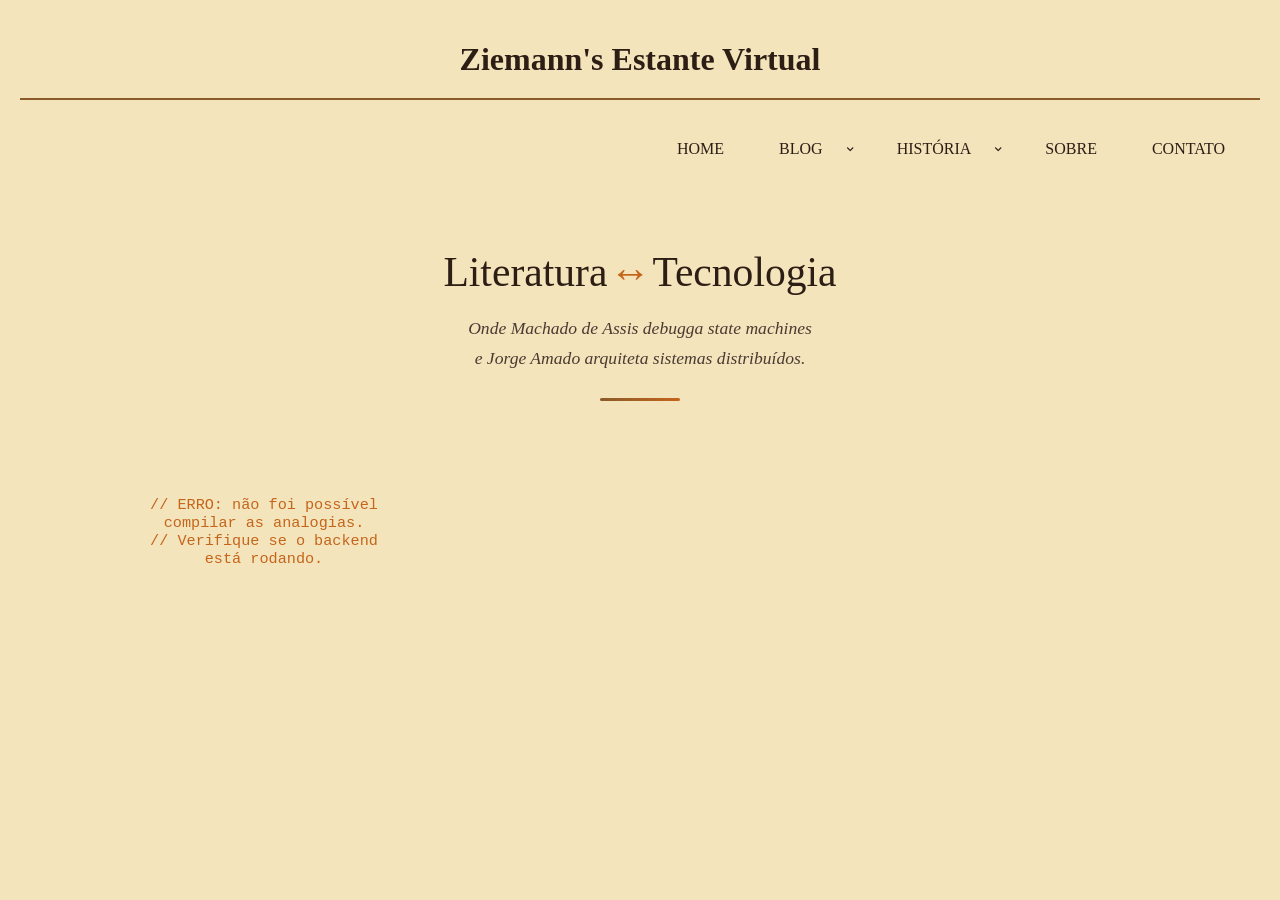
==== src/main/resources/static/analogias.html @ 6d40cee1 "add: module analogias" ====
<!DOCTYPE html>
<html lang="pt-br">
<head>
    <meta charset="UTF-8">
    <meta name="viewport" content="width=device-width, initial-scale=1.0">
    <title>Analogias | Literatura ↔ TI</title>
    <link rel="stylesheet" href="style.css">
    <link rel="stylesheet" href="analogias.css">
    <link href="https://unpkg.com/boxicons@2.1.4/css/boxicons.min.css" rel="stylesheet">
</head>
<body>

    <header>
        <h1>Ziemann's Estante Virtual</h1>

        <nav>
            <div class="navbar">
                <div class="nav-links">
                    <ul class="links">
                        <li>
                            <a href="index.html">HOME</a>
                        </li>
                        <li class="dropdown">
                            <a href="#">BLOG</a>
                            <i class="bx bx-chevron-down"></i>
                            <ul class="dropdown-menu">
                                <li><a href="artigos.html?modulo=EDUCACAO">EDUCAÇÃO</a></li>
                                <li><a href="artigos.html?modulo=ARTIGO">ARTIGO</a></li>
                                <li><a href="artigos.html?modulo=POEMA">POEMA</a></li>
                                <li><a href="analogias.html">ANALOGIAS</a></li>
                            </ul>
                        </li>
                        <li class="dropdown">
                            <a href="#">HISTÓRIA</a>
                            <i class="bx bx-chevron-down"></i>
                            <ul class="dropdown-menu">
                                <li><a href="mapa.html">MAPA</a></li>
                                <li><a href="cronologia.html">CRONOLOGIA</a></li>
                            </ul>
                        </li>
                        <li>
                            <a href="#">SOBRE</a>
                        </li>
                        <li>
                            <a href="#">CONTATO</a>
                        </li>
                    </ul>
                </div>
            </div>
        </nav>
    </header>

    <main class="analogias-main">

        <!-- Hero do módulo -->
        <section class="analogias-hero">
            <div class="hero-content">
                <span class="hero-tag"></span>
                <h2 class="hero-titulo">Literatura <span class="operador">↔</span> Tecnologia</h2>
                <p class="hero-subtitulo">
                    Onde Machado de Assis debugga state machines<br>
                    e Jorge Amado arquiteta sistemas distribuídos.
                </p>
                <div class="hero-linha"></div>
            </div>
        </section>

        <!-- Container dos cards -->
        <section id="container-analogias" class="grade-analogias">
            <p class="loading-msg">
                <span class="loading-cursor">█</span> Compilando analogias...
            </p>
        </section>

    </main>

    <!-- Modal de leitura -->
    <div id="modal-analogia" class="modal-analogia">
        <div class="modal-analogia-content">
            <button id="btn-close-analogia" class="btn-close-analogia">
                <i class="bx bx-x"></i>
            </button>
            
            <div class="modal-analogia-header">
                <span id="modal-tag" class="modal-tag-tech"></span>
                <h2 id="modal-titulo-art"></h2>
                <p class="modal-meta">
                    <span id="modal-livro-nome"></span> &mdash; <span id="modal-autor-nome"></span>
                </p>
            </div>

            <div class="modal-analogia-body">
                <p id="modal-texto-analogia"></p>
            </div>
        </div>
    </div>

    <script src="analogias.js"></script>
</body>
</html>
---- src/main/resources/static/style.css ----
body {
    font-family: 'Georgia', serif; /* Fonte clássica de livro */
    background-color: #f4e4bc; /* Cor de papel envelhecido */
    color: #2c1e14;
    margin: 0;
    padding: 20px;
}

header h1 {
    text-align: center;
    border-bottom: 2px solid #8b5a2b;
    padding-bottom: 20px;
    justify-content: space-between;
}

/* 
.navbar {
    fundo na barra toda
}

.nav-links {
    container intermediário
}
*/

/* A lista de links */
.links {
    display: flex;
    list-style: none;
    justify-content: flex-end;
    gap: 25px;
    margin: 0;
    padding: 10px 20px;
    /* SEM background aqui */
}

/* Cada item da lista */
.links li {
    display: flex;
    align-items: center; /* alinha o texto com a setinha do dropdown */
    gap: 5px;
}

/* Os links em si */
.links > li > a {
    text-decoration: none;
    color: #2c1e14; /* marrom escuro, combina com o tema */
    font-weight: 500;
    padding: 8px 15px; /* padding SEMPRE presente - evita o "pulo" no hover */
    border-radius: 4px; /* bordas levemente arredondadas */
    transition: all 0.25s ease; /* transição suave pra cor e background */
}

.links > li > a:hover {
    color: #fffdf5; /* texto clarinho no hover */
    background-color: #8b5a2b; /* fundo marrom (cor do tema) */
    /* SEM mudança de padding = elemento não muda de tamanho = página não treme */
}

/* Setinha do dropdown (ícone chevron) */
.links i {
    font-size: 0.9rem;
    color: #2c1e14;
    transition: transform 0.3s ease; /* transição suave pra quando a setinha rotacionar */
}

/* ============================================
   DROPDOWN - Sistema de submenu
   ============================================ */

/* Container do dropdown - o <li> que contém o submenu */
.links li.dropdown {
    position: relative; /* ESSENCIAL: cria contexto de posicionamento pro filho absolute */
    /* sem isso, o dropdown-menu iria se posicionar relativo à página toda, não ao <li> */
}

/* Rotaciona a setinha quando passa o mouse no item pai */
.links li.dropdown:hover > i {
    transform: rotate(180deg); /* gira 180 graus = setinha aponta pra cima */
    /* o ">" significa filho DIRETO, não afeta ícones dentro do submenu */
}

/* O menu dropdown em si (a lista de sub-links) */
.dropdown-menu {
    position: absolute; /* sai do fluxo normal, se posiciona relativo ao pai (li.dropdown) */
    top: calc(100% + 10px); /* posiciona abaixo do pai + 10px de espaço */
    left: 50%; /* começa no centro do pai */
    transform: translateX(-50%) translateY(-10px); /* centraliza horizontalmente + desloca pra cima (animação) */

    /* === Visual estilizado com tema de livro antigo === */
    background: linear-gradient(145deg, #fffdf5 0%, #f4e4bc 100%); /* gradiente sutil de papel */
    border: 2px solid #8b5a2b; /* borda marrom forte, cor do tema */
    border-radius: 8px; /* cantos mais arredondados */
    box-shadow:
        0 8px 25px rgba(44, 30, 20, 0.25), /* sombra principal (profundidade) */
        inset 0 1px 0 rgba(255, 255, 255, 0.5); /* brilho interno no topo (efeito papel) */

    list-style: none; /* remove as bolinhas da lista */
    padding: 8px 0; /* espaço interno vertical */
    margin: 0; /* remove margem padrão de <ul> */
    min-width: 160px; /* largura mínima */

    /* === Estado inicial: ESCONDIDO === */
    opacity: 0; /* transparente (invisível) */
    visibility: hidden; /* não interagível (não clicável) */
    /* usamos os dois pq: opacity sozinho ainda permite cliques, visibility sozinho não anima */

    transition: all 0.3s ease; /* anima TODAS as propriedades em 0.3 segundos */
}

/* Setinha/triângulo apontando pro item pai */
.dropdown-menu::before {
    content: ''; /* pseudo-elemento vazio */
    position: absolute; /* posiciona relativo ao dropdown-menu */
    top: -8px; /* 8px acima do dropdown */
    left: 50%; /* centralizado horizontalmente */
    transform: translateX(-50%); /* ajuste fino pra centralizar */

    /* === Triângulo feito com bordas CSS === */
    border-left: 8px solid transparent; /* lado esquerdo invisível */
    border-right: 8px solid transparent; /* lado direito invisível */
    border-bottom: 8px solid #8b5a2b; /* só o fundo visível = forma triângulo */
    /* triângulo aponta pra cima, conectando visualmente o dropdown ao item pai */
}

/* Mostra o dropdown quando passa o mouse no pai */
.links li.dropdown:hover .dropdown-menu {
    opacity: 1; /* totalmente visível */
    visibility: visible; /* agora é clicável */
    transform: translateX(-50%) translateY(0); /* mantém centralizado + volta pra posição original */
    /* a combinação dessas mudanças cria o efeito de "deslizar pra baixo e aparecer" */
}

/* Itens dentro do dropdown */
.dropdown-menu li {
    padding: 0; /* remove padding pra o <a> controlar o espaço clicável */
    margin: 0 8px; /* margem lateral pra não encostar na borda */
}

/* Links dentro do dropdown */
.dropdown-menu a {
    display: block; /* faz o link ocupar a linha toda (área clicável maior) */
    padding: 12px 16px; /* espaço interno generoso */
    color: #2c1e14; /* cor do texto marrom escuro */
    text-decoration: none; /* remove sublinhado */
    font-size: 0.95rem; /* tamanho levemente menor que a navbar */
    font-weight: 500; /* peso médio */
    border-radius: 6px; /* bordas arredondadas nos itens */
    transition: all 0.2s ease; /* transição suave */
}

/* Hover nos links do dropdown */
.dropdown-menu a:hover {
    background-color: #8b5a2b; /* fundo marrom (cor principal do tema) */
    color: #fffdf5; /* texto clarinho */
    padding-left: 20px; /* desloca texto pra direita = efeito de "entrar" */
}

.grade-livros {
    display: grid;
    grid-template-columns: repeat(auto-fill, minmax(300px, 1fr)); /* Responsivo automático */
    gap: 30px;
    padding: 20px;
}

/* ============================================
   HOVER NOS CARDS DE LIVROS
   ============================================ */

.livro-card {
    background: #fffdf5;
    border: 1px solid #dcdcdc;
    padding: 20px;
    box-shadow: 5px 5px 15px rgba(0,0,0,0.1);
    border-radius: 5px;

    /* === Propriedades adicionadas pro efeito hover === */
    transition: transform 0.3s ease, box-shadow 0.3s ease;
    /* transition define QUAIS propriedades vão animar e por quanto tempo */
    /* aqui: transform e box-shadow vão animar em 0.3s com curva "ease" */
    /* se não tiver transition, a mudança seria instantânea (sem animação) */

    cursor: pointer; /* mãozinha ao passar o mouse, indica que é clicável */
}

/* Efeito quando passa o mouse no card */
.livro-card:hover {
    transform: translateY(-5px);
    /* translateY move o elemento no eixo Y (vertical) */
    /* valor negativo = move pra CIMA */
    /* -5px = sobe 5 pixels, criando efeito de "flutuar/levantar" */

    box-shadow: 8px 8px 20px rgba(0,0,0,0.2);
    /* sombra maior e mais forte que o estado normal */
    /* estado normal: 5px 5px 15px com 0.1 de opacidade */
    /* hover: 8px 8px 20px com 0.2 de opacidade */
    /* sombra maior + card "subindo" = sensação de elevação/profundidade */
}

.livro-card img {
    max-width: 100px;
    float: left;
    margin-right: 15px;
    box-shadow: 2px 2px 5px rgba(0,0,0,0.3);
}

.opiniao {
    font-style: italic;
    line-height: 1.6;
    font-size: 0.95rem;
}

.modal-textos {
    flex: 1;
    text-align: left;
}

.modal-textos p {
    font-size: 1.1rem;
    line-height: 1.6;
    color: #4a3b32;
    font-style: italic;
}

/* overlay */
.modal {
    display: none; /* começa invisível */
    position: fixed; /* fixed = fica fixo na TELA, não no documento. logo, não scrolla junto com a página */
    top: 0; /* gruda no topo da tela */
    left: 0; /* gruda na esquerda da tela */
    width: 100%; /* largura = tela inteira */
    height: 100%; /* altura = tela inteira */
    /* top:0 + left:0 + 100% width/height = cobre toda a viewport */
    background-color: rgba(0, 0, 0, 0.7); /* preto com 70% de opacidade = efeito escurecido atrás do modal */
    justify-content: center; /* centraliza o filho (.modal-content) horizontalmente */
    align-items: center; /* centraliza o filho verticalmente */
    /* justify e align só funcionam pq o JS muda pra display:flex */
    z-index: 1000; /* fica na frente de TUDO. quanto maior o número, mais "em cima" fica */
}

.modal-content {
    background-color: #fffdf5; /* fundo clarinho, cor de papel  */
    padding: 30px; /* espaço interno entre a borda e o conteúdo */
    border-radius: 8px; /* bordas arredondadas */
    max-width: 600px; /* não deixa ficar largo demais em telas grandes */
    position: relative; /* necessário pro btn-close se posicionar DENTRO desse elemento */
    /* sem position:relative aqui, o absolute do botão ia se basear na tela toda */
    width: 90%; /* garante que não estoure na largura no mobile */
    max-height: 90vh; /* ocupa no MÁX 90% da altura da tela de quem está vendo */ 
    overflow-y: auto; /* se o conteudo passar da altura, cria barra de scroll vertical */
}

.modal-body {
    display: flex; /* coloca imagem e texto lado a lado */
    gap: 30px; /* espaço de 30px entre a imagem e o texto */
}

.btn-close {
    position: absolute; /* sai do fluxo normal e se posiciona relativo ao pai (modal-content) */
    top: 10px; /* 10px abaixo do topo do modal-content */
    right: 15px; /* 15px da borda direita do modal-content */
    /* top + right = canto superior direito */
    background: none; /* remove fundo padrão de botão */
    border: none; /* remove borda padrão de botão */
    font-size: 2rem; /* tamanho grande pro X ficar clicável */
    cursor: pointer; /* mãozinha quando passa o mouse */
    color: #8b5a2b; /* marrom, combina com o tema */
}

.btn-close::before {
    content: "×"; /* insere o caractere X sem precisar botar no HTML */
    /* ::before cria um pseudo-elemento filho, útil pra ícones simples */
}

.modal-capa img {
    max-width: 200px;
    border-radius: 4px;
    align-items: center;
    display: flex;
}

/* Estilo da página de artigos */
.header-blog {
    text-align: center;
    margin-bottom: 40px;
    color: #4a3b32;
}

.lista-artigos {
    max-width: 800px;
    margin: 0 auto; /* Centraliza a coluna de artigos */
    display: flex;
    flex-direction: column;
    gap: 20px;
}

.artigo-card {
    background: #fffdf5;
    border-left: 5px solid #8b5a2b; /* Detalhe lateral elegante */
    padding: 25px;
    box-shadow: 2px 2px 10px rgba(0,0,0,0.05);
    transition: transform 0.2s;
}

.artigo-card:hover {
    transform: translateX(5px); /* Efeito de mover pro lado ao passar o mouse */
}

.artigo-card h3 {
    margin-top: 0;
    color: #2c1e14;
}

.artigo-card small {
    color: #888;
    display: block;
    margin-bottom: 10px;
}

.ler-mais {
    background-color: #8b5a2b;
    color: white;
    border: none;
    padding: 8px 16px;
    cursor: pointer;
    font-family: 'Georgia', serif;
    margin-top: 10px;
}

/* Ajuste do Texto dentro do Modal de Leitura */
.artigo-leitura {
    text-align: justify;
    line-height: 1.8;
    padding: 10px;
    width: 100%;
}

.artigo-leitura h1 { font-size: 1.8rem; text-align: center; }
.artigo-leitura h2 { color: #8b5a2b; margin-top: 30px; }
.artigo-leitura strong { color: #6b2a0b; }
---- src/main/resources/static/analogias.css ----
/* ============================================
   ANALOGIAS - CSS do módulo Literatura ↔ TI
   
   Este arquivo é COMPLEMENTAR ao style.css.
   Herda: fontes, cores base, navbar, body.
   Adiciona: identidade visual do módulo.
   ============================================ */

/* ---- Variáveis do módulo ---- */
:root {
    --ana-papel: #fffdf5;
    --ana-papel-escuro: #f4e4bc;
    --ana-marrom: #8b5a2b;
    --ana-marrom-escuro: #2c1e14;
    --ana-marrom-medio: #4a3b32;
    --ana-accent: #c4651a;        /* laranja queimado — o "compilado" */
    --ana-terminal: #0d1117;      /* fundo escuro tipo terminal */
    --ana-terminal-text: #c9d1d9; /* texto de terminal */
    --ana-verde-code: #7ee787;    /* verde de sintaxe */
}

/* ---- Hero do módulo ---- */
.analogias-hero {
    text-align: center;
    padding: 60px 20px 40px;
    position: relative;
}

.hero-tag {
    font-family: 'Courier New', Courier, monospace;
    font-size: 0.85rem;
    color: var(--ana-accent);
    letter-spacing: 2px;
    display: block;
    margin-bottom: 12px;
    opacity: 0;
    animation: fadeSlideUp 0.6s ease forwards;
}

.hero-titulo {
    font-family: 'Georgia', serif;
    font-size: 2.6rem;
    color: var(--ana-marrom-escuro);
    margin: 0 0 16px;
    font-weight: normal;
    opacity: 0;
    animation: fadeSlideUp 0.6s ease 0.15s forwards;
}

.hero-titulo .operador {
    font-family: 'Courier New', Courier, monospace;
    color: var(--ana-accent);
    font-weight: bold;
}

.hero-subtitulo {
    font-family: 'Georgia', serif;
    font-size: 1.1rem;
    color: var(--ana-marrom-medio);
    font-style: italic;
    line-height: 1.7;
    max-width: 520px;
    margin: 0 auto 24px;
    opacity: 0;
    animation: fadeSlideUp 0.6s ease 0.3s forwards;
}

.hero-linha {
    width: 80px;
    height: 3px;
    background: linear-gradient(90deg, var(--ana-marrom), var(--ana-accent));
    margin: 0 auto;
    border-radius: 2px;
    opacity: 0;
    animation: fadeSlideUp 0.6s ease 0.45s forwards;
}

/* ---- Loading state ---- */
.loading-msg {
    text-align: center;
    font-family: 'Courier New', Courier, monospace;
    color: var(--ana-marrom-medio);
    font-size: 0.95rem;
    padding: 40px;
}

.loading-cursor {
    animation: blink 1s step-end infinite;
}

@keyframes blink {
    50% { opacity: 0; }
}

/* ---- Grade de cards ---- */
.grade-analogias {
    max-width: 1100px;
    margin: 0 auto;
    padding: 0 20px 60px;
    display: grid;
    grid-template-columns: repeat(auto-fill, minmax(320px, 1fr));
    gap: 28px;
}

/* ---- Card da analogia ---- */
.analogia-card {
    background: var(--ana-papel);
    border: 1px solid #e0d5c3;
    border-radius: 6px;
    overflow: hidden;
    cursor: pointer;
    transition: transform 0.3s ease, box-shadow 0.3s ease;
    box-shadow: 3px 3px 12px rgba(44, 30, 20, 0.08);
    
    /* animação de entrada */
    opacity: 0;
    transform: translateY(20px);
    animation: cardEntrada 0.5s ease forwards;
}

.analogia-card:hover {
    transform: translateY(-6px);
    box-shadow: 6px 10px 28px rgba(44, 30, 20, 0.18);
}

/* Header do card — faixa escura estilo terminal */
.card-header-tech {
    background: var(--ana-terminal);
    padding: 16px 20px;
    position: relative;
}

/* Bolinhas de terminal (vermelho, amarelo, verde) */
.card-header-tech::before {
    content: '● ● ●';
    font-size: 0.55rem;
    letter-spacing: 4px;
    color: #f85149;
    position: absolute;
    top: 8px;
    left: 14px;
}

.card-conceito-tech {
    font-family: 'Courier New', Courier, monospace;
    font-size: 0.75rem;
    color: var(--ana-verde-code);
    letter-spacing: 1px;
    display: block;
    margin-top: 8px;
    text-transform: uppercase;
}

.card-titulo {
    font-family: 'Georgia', serif;
    font-size: 1.1rem;
    color: var(--ana-terminal-text);
    margin: 8px 0 0;
    line-height: 1.4;
    font-weight: normal;
}

/* Body do card — zona literária */
.card-body-lit {
    padding: 20px;
}

.card-livro {
    font-family: 'Georgia', serif;
    font-size: 1rem;
    color: var(--ana-marrom-escuro);
    font-style: italic;
    margin: 0 0 4px;
}

.card-autor {
    font-family: 'Georgia', serif;
    font-size: 0.85rem;
    color: var(--ana-marrom);
    margin: 0 0 14px;
}

.card-preview {
    font-family: 'Georgia', serif;
    font-size: 0.9rem;
    color: var(--ana-marrom-medio);
    line-height: 1.6;
    margin: 0 0 16px;
    /* limita a 3 linhas */
    display: -webkit-box;
    -webkit-line-clamp: 3;
    -webkit-box-orient: vertical;
    overflow: hidden;
}

.card-ler-mais {
    font-family: 'Courier New', Courier, monospace;
    font-size: 0.8rem;
    color: var(--ana-accent);
    text-decoration: none;
    letter-spacing: 1px;
    transition: color 0.2s ease;
}

.analogia-card:hover .card-ler-mais {
    color: var(--ana-marrom-escuro);
}

/* ---- Animação de entrada escalonada dos cards ---- */
@keyframes cardEntrada {
    to {
        opacity: 1;
        transform: translateY(0);
    }
}

/* Delay escalonado — aplicado via JS com --delay */

/* ---- Modal de leitura ---- */
.modal-analogia {
    display: none;
    position: fixed;
    top: 0;
    left: 0;
    width: 100%;
    height: 100%;
    background-color: rgba(13, 17, 23, 0.85); /* fundo escuro tipo terminal */
    justify-content: center;
    align-items: center;
    z-index: 1000;
    padding: 20px;
}

.modal-analogia-content {
    background: var(--ana-papel);
    max-width: 720px;
    width: 100%;
    max-height: 90vh;
    overflow-y: auto;
    border-radius: 8px;
    position: relative;
    box-shadow: 0 20px 60px rgba(0, 0, 0, 0.5);

    /* animação de abertura */
    opacity: 0;
    transform: translateY(30px) scale(0.97);
    transition: opacity 0.35s ease, transform 0.35s ease;
}

.modal-analogia.aberto .modal-analogia-content {
    opacity: 1;
    transform: translateY(0) scale(1);
}

.btn-close-analogia {
    position: absolute;
    top: 14px;
    right: 16px;
    background: none;
    border: none;
    font-size: 1.8rem;
    cursor: pointer;
    color: var(--ana-terminal-text);
    z-index: 10;
    transition: color 0.2s;
    line-height: 1;
}

.btn-close-analogia:hover {
    color: var(--ana-accent);
}

/* Header do modal — faixa escura */
.modal-analogia-header {
    background: var(--ana-terminal);
    padding: 30px 35px 24px;
    border-radius: 8px 8px 0 0;
}

.modal-tag-tech {
    font-family: 'Courier New', Courier, monospace;
    font-size: 0.75rem;
    color: var(--ana-verde-code);
    letter-spacing: 1.5px;
    text-transform: uppercase;
    display: inline-block;
    background: rgba(126, 231, 135, 0.1);
    padding: 4px 10px;
    border-radius: 3px;
    border: 1px solid rgba(126, 231, 135, 0.2);
}

.modal-analogia-header h2 {
    font-family: 'Georgia', serif;
    font-size: 1.6rem;
    color: var(--ana-terminal-text);
    margin: 14px 0 10px;
    font-weight: normal;
    line-height: 1.4;
    padding-right: 30px; /* espaço pro botão fechar */
}

.modal-meta {
    font-family: 'Georgia', serif;
    font-size: 0.95rem;
    color: #8b949e;
    font-style: italic;
    margin: 0;
}

/* Body do modal — zona literária/texto */
.modal-analogia-body {
    padding: 30px 35px 40px;
}

.modal-analogia-body p {
    font-family: 'Georgia', serif;
    font-size: 1.05rem;
    line-height: 1.85;
    color: var(--ana-marrom-medio);
    text-align: justify;
    white-space: pre-line; /* preserva as quebras de linha do texto */
}

/* ---- Responsividade ---- */
@media (max-width: 768px) {
    .hero-titulo {
        font-size: 1.8rem;
    }
    
    .hero-subtitulo {
        font-size: 0.95rem;
    }

    .grade-analogias {
        grid-template-columns: 1fr;
        padding: 0 16px 40px;
    }

    .modal-analogia-header {
        padding: 24px 20px 18px;
    }

    .modal-analogia-header h2 {
        font-size: 1.3rem;
    }

    .modal-analogia-body {
        padding: 20px 20px 30px;
    }

    .modal-analogia-body p {
        font-size: 0.95rem;
    }
}

/* ---- Animação geral ---- */
@keyframes fadeSlideUp {
    from {
        opacity: 0;
        transform: translateY(15px);
    }
    to {
        opacity: 1;
        transform: translateY(0);
    }
}

/* ---- Scrollbar custom dentro do modal ---- */
.modal-analogia-content::-webkit-scrollbar {
    width: 6px;
}

.modal-analogia-content::-webkit-scrollbar-track {
    background: var(--ana-papel-escuro);
}

.modal-analogia-content::-webkit-scrollbar-thumb {
    background: var(--ana-marrom);
    border-radius: 3px;
}
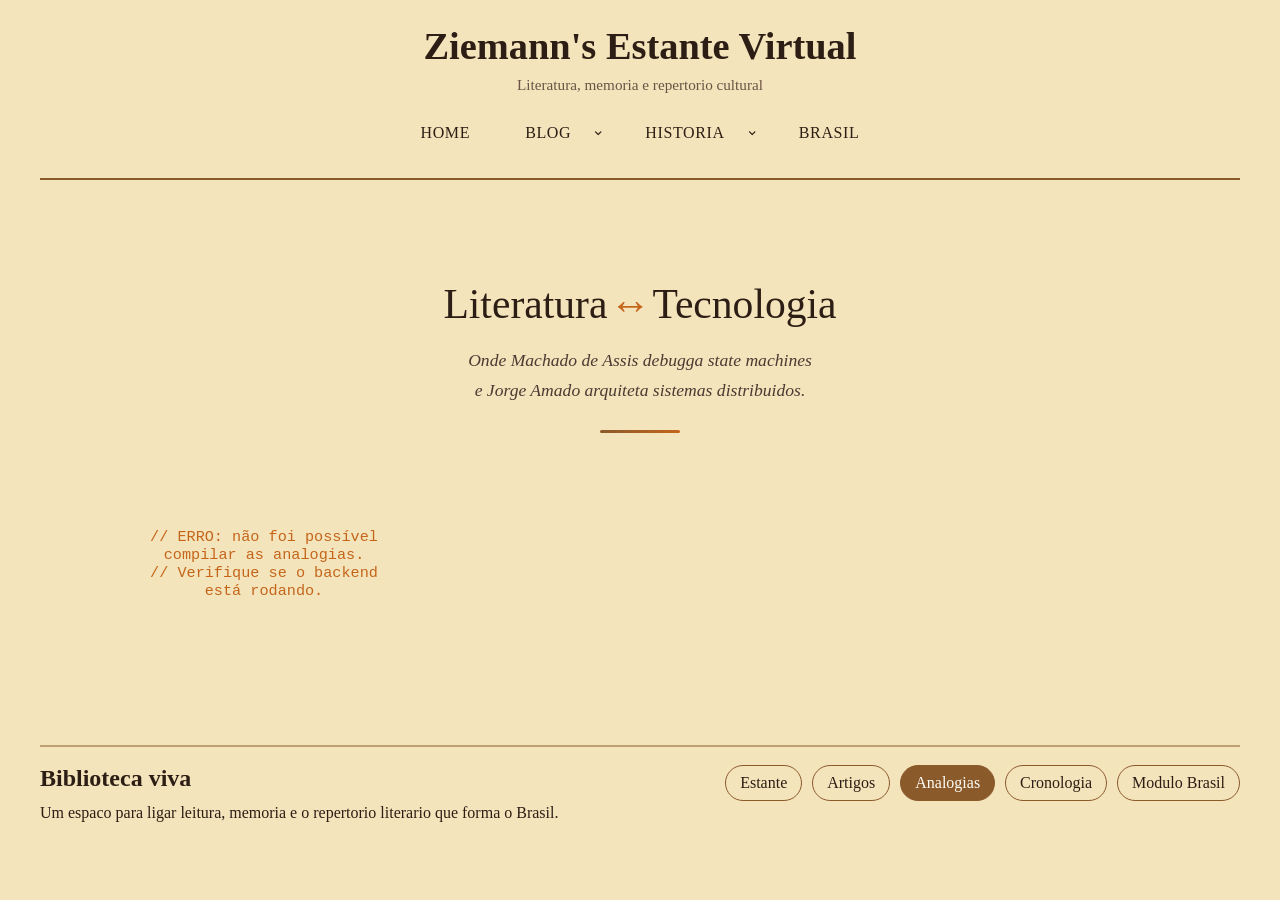
==== commit 3a22ecb1: "brasileiradas" ====
--- a/src/main/resources/static/analogias.html
+++ b/src/main/resources/static/analogias.html
@@ -3,89 +3,45 @@
 <head>
     <meta charset="UTF-8">
     <meta name="viewport" content="width=device-width, initial-scale=1.0">
-    <title>Analogias | Literatura ↔ TI</title>
+    <title>Analogias | Literatura e TI</title>
     <link rel="stylesheet" href="style.css">
     <link rel="stylesheet" href="analogias.css">
     <link href="https://unpkg.com/boxicons@2.1.4/css/boxicons.min.css" rel="stylesheet">
 </head>
 <body>
-
-    <header>
-        <h1>Ziemann's Estante Virtual</h1>
-
-        <nav>
-            <div class="navbar">
-                <div class="nav-links">
-                    <ul class="links">
-                        <li>
-                            <a href="index.html">HOME</a>
-                        </li>
-                        <li class="dropdown">
-                            <a href="#">BLOG</a>
-                            <i class="bx bx-chevron-down"></i>
-                            <ul class="dropdown-menu">
-                                <li><a href="artigos.html?modulo=EDUCACAO">EDUCAÇÃO</a></li>
-                                <li><a href="artigos.html?modulo=ARTIGO">ARTIGO</a></li>
-                                <li><a href="artigos.html?modulo=POEMA">POEMA</a></li>
-                                <li><a href="analogias.html">ANALOGIAS</a></li>
-                            </ul>
-                        </li>
-                        <li class="dropdown">
-                            <a href="#">HISTÓRIA</a>
-                            <i class="bx bx-chevron-down"></i>
-                            <ul class="dropdown-menu">
-                                <li><a href="mapa.html">MAPA</a></li>
-                                <li><a href="cronologia.html">CRONOLOGIA</a></li>
-                            </ul>
-                        </li>
-                        <li>
-                            <a href="#">SOBRE</a>
-                        </li>
-                        <li>
-                            <a href="#">CONTATO</a>
-                        </li>
-                    </ul>
-                </div>
-            </div>
-        </nav>
-    </header>
+    <div id="site-header-placeholder"></div>
 
     <main class="analogias-main">
-
-        <!-- Hero do módulo -->
         <section class="analogias-hero">
             <div class="hero-content">
                 <span class="hero-tag"></span>
                 <h2 class="hero-titulo">Literatura <span class="operador">↔</span> Tecnologia</h2>
                 <p class="hero-subtitulo">
                     Onde Machado de Assis debugga state machines<br>
-                    e Jorge Amado arquiteta sistemas distribuídos.
+                    e Jorge Amado arquiteta sistemas distribuidos.
                 </p>
                 <div class="hero-linha"></div>
             </div>
         </section>
 
-        <!-- Container dos cards -->
         <section id="container-analogias" class="grade-analogias">
             <p class="loading-msg">
                 <span class="loading-cursor">█</span> Compilando analogias...
             </p>
         </section>
-
     </main>
 
-    <!-- Modal de leitura -->
     <div id="modal-analogia" class="modal-analogia">
         <div class="modal-analogia-content">
             <button id="btn-close-analogia" class="btn-close-analogia">
                 <i class="bx bx-x"></i>
             </button>
-            
+
             <div class="modal-analogia-header">
                 <span id="modal-tag" class="modal-tag-tech"></span>
                 <h2 id="modal-titulo-art"></h2>
                 <p class="modal-meta">
-                    <span id="modal-livro-nome"></span> &mdash; <span id="modal-autor-nome"></span>
+                    <span id="modal-livro-nome"></span> - <span id="modal-autor-nome"></span>
                 </p>
             </div>
 
@@ -95,6 +51,9 @@
         </div>
     </div>
 
+    <div id="site-footer-placeholder"></div>
+
+    <script src="site.js"></script>
     <script src="analogias.js"></script>
 </body>
-</html>+</html>
--- a/src/main/resources/static/style.css
+++ b/src/main/resources/static/style.css
@@ -1,207 +1,179 @@
 body {
-    font-family: 'Georgia', serif; /* Fonte clássica de livro */
-    background-color: #f4e4bc; /* Cor de papel envelhecido */
-    color: #2c1e14;
-    margin: 0;
+    font-family: 'Georgia', serif;
+    background-color: #f4e4bc;
+    color: #2c1e14;
+    margin: 0;
+    min-height: 100vh;
+}
+
+main {
     padding: 20px;
 }
 
-header h1 {
+.site-header {
+    padding: 24px 20px 8px;
+}
+
+.site-header__inner {
+    max-width: 1200px;
+    margin: 0 auto;
+    border-bottom: 2px solid #8b5a2b;
+    padding-bottom: 18px;
+}
+
+.site-brand {
     text-align: center;
-    border-bottom: 2px solid #8b5a2b;
-    padding-bottom: 20px;
-    justify-content: space-between;
-}
-
-/* 
-.navbar {
-    fundo na barra toda
-}
-
-.nav-links {
-    container intermediário
-}
-*/
-
-/* A lista de links */
-.links {
+    margin-bottom: 12px;
+}
+
+.site-brand__title {
+    color: #2c1e14;
+    text-decoration: none;
+    font-size: clamp(1.8rem, 3vw, 2.4rem);
+    font-weight: 700;
+}
+
+.site-brand__subtitle {
+    margin: 8px 0 0;
+    color: #6b5344;
+    font-size: 0.95rem;
+}
+
+.site-nav__links {
     display: flex;
     list-style: none;
-    justify-content: flex-end;
+    justify-content: center;
+    flex-wrap: wrap;
     gap: 25px;
     margin: 0;
     padding: 10px 20px;
-    /* SEM background aqui */
-}
-
-/* Cada item da lista */
-.links li {
-    display: flex;
-    align-items: center; /* alinha o texto com a setinha do dropdown */
+}
+
+.site-nav__links li {
+    display: flex;
+    align-items: center;
     gap: 5px;
 }
 
-/* Os links em si */
-.links > li > a {
+.site-nav__links > li > a {
     text-decoration: none;
-    color: #2c1e14; /* marrom escuro, combina com o tema */
+    color: #2c1e14;
     font-weight: 500;
-    padding: 8px 15px; /* padding SEMPRE presente - evita o "pulo" no hover */
-    border-radius: 4px; /* bordas levemente arredondadas */
-    transition: all 0.25s ease; /* transição suave pra cor e background */
-}
-
-.links > li > a:hover {
-    color: #fffdf5; /* texto clarinho no hover */
-    background-color: #8b5a2b; /* fundo marrom (cor do tema) */
-    /* SEM mudança de padding = elemento não muda de tamanho = página não treme */
-}
-
-/* Setinha do dropdown (ícone chevron) */
-.links i {
+    text-transform: uppercase;
+    letter-spacing: 0.04em;
+    padding: 8px 15px;
+    border-radius: 4px;
+    transition: all 0.25s ease;
+}
+
+.site-nav__links > li > a:hover,
+.site-nav__links a.is-active,
+.site-footer__links a.is-active {
+    color: #fffdf5;
+    background-color: #8b5a2b;
+}
+
+.site-nav__links i {
     font-size: 0.9rem;
     color: #2c1e14;
-    transition: transform 0.3s ease; /* transição suave pra quando a setinha rotacionar */
-}
-
-/* ============================================
-   DROPDOWN - Sistema de submenu
-   ============================================ */
-
-/* Container do dropdown - o <li> que contém o submenu */
-.links li.dropdown {
-    position: relative; /* ESSENCIAL: cria contexto de posicionamento pro filho absolute */
-    /* sem isso, o dropdown-menu iria se posicionar relativo à página toda, não ao <li> */
-}
-
-/* Rotaciona a setinha quando passa o mouse no item pai */
-.links li.dropdown:hover > i {
-    transform: rotate(180deg); /* gira 180 graus = setinha aponta pra cima */
-    /* o ">" significa filho DIRETO, não afeta ícones dentro do submenu */
-}
-
-/* O menu dropdown em si (a lista de sub-links) */
-.dropdown-menu {
-    position: absolute; /* sai do fluxo normal, se posiciona relativo ao pai (li.dropdown) */
-    top: calc(100% + 10px); /* posiciona abaixo do pai + 10px de espaço */
-    left: 50%; /* começa no centro do pai */
-    transform: translateX(-50%) translateY(-10px); /* centraliza horizontalmente + desloca pra cima (animação) */
-
-    /* === Visual estilizado com tema de livro antigo === */
-    background: linear-gradient(145deg, #fffdf5 0%, #f4e4bc 100%); /* gradiente sutil de papel */
-    border: 2px solid #8b5a2b; /* borda marrom forte, cor do tema */
-    border-radius: 8px; /* cantos mais arredondados */
+    transition: transform 0.3s ease;
+}
+
+.site-nav__dropdown {
+    position: relative;
+}
+
+.site-nav__dropdown:hover > i {
+    transform: rotate(180deg);
+}
+
+.site-nav__dropdown-menu {
+    position: absolute;
+    top: calc(100% + 10px);
+    left: 50%;
+    transform: translateX(-50%) translateY(-10px);
+    background: linear-gradient(145deg, #fffdf5 0%, #f4e4bc 100%);
+    border: 2px solid #8b5a2b;
+    border-radius: 8px;
     box-shadow:
-        0 8px 25px rgba(44, 30, 20, 0.25), /* sombra principal (profundidade) */
-        inset 0 1px 0 rgba(255, 255, 255, 0.5); /* brilho interno no topo (efeito papel) */
-
-    list-style: none; /* remove as bolinhas da lista */
-    padding: 8px 0; /* espaço interno vertical */
-    margin: 0; /* remove margem padrão de <ul> */
-    min-width: 160px; /* largura mínima */
-
-    /* === Estado inicial: ESCONDIDO === */
-    opacity: 0; /* transparente (invisível) */
-    visibility: hidden; /* não interagível (não clicável) */
-    /* usamos os dois pq: opacity sozinho ainda permite cliques, visibility sozinho não anima */
-
-    transition: all 0.3s ease; /* anima TODAS as propriedades em 0.3 segundos */
-}
-
-/* Setinha/triângulo apontando pro item pai */
-.dropdown-menu::before {
-    content: ''; /* pseudo-elemento vazio */
-    position: absolute; /* posiciona relativo ao dropdown-menu */
-    top: -8px; /* 8px acima do dropdown */
-    left: 50%; /* centralizado horizontalmente */
-    transform: translateX(-50%); /* ajuste fino pra centralizar */
-
-    /* === Triângulo feito com bordas CSS === */
-    border-left: 8px solid transparent; /* lado esquerdo invisível */
-    border-right: 8px solid transparent; /* lado direito invisível */
-    border-bottom: 8px solid #8b5a2b; /* só o fundo visível = forma triângulo */
-    /* triângulo aponta pra cima, conectando visualmente o dropdown ao item pai */
-}
-
-/* Mostra o dropdown quando passa o mouse no pai */
-.links li.dropdown:hover .dropdown-menu {
-    opacity: 1; /* totalmente visível */
-    visibility: visible; /* agora é clicável */
-    transform: translateX(-50%) translateY(0); /* mantém centralizado + volta pra posição original */
-    /* a combinação dessas mudanças cria o efeito de "deslizar pra baixo e aparecer" */
-}
-
-/* Itens dentro do dropdown */
-.dropdown-menu li {
-    padding: 0; /* remove padding pra o <a> controlar o espaço clicável */
-    margin: 0 8px; /* margem lateral pra não encostar na borda */
-}
-
-/* Links dentro do dropdown */
-.dropdown-menu a {
-    display: block; /* faz o link ocupar a linha toda (área clicável maior) */
-    padding: 12px 16px; /* espaço interno generoso */
-    color: #2c1e14; /* cor do texto marrom escuro */
-    text-decoration: none; /* remove sublinhado */
-    font-size: 0.95rem; /* tamanho levemente menor que a navbar */
-    font-weight: 500; /* peso médio */
-    border-radius: 6px; /* bordas arredondadas nos itens */
-    transition: all 0.2s ease; /* transição suave */
-}
-
-/* Hover nos links do dropdown */
-.dropdown-menu a:hover {
-    background-color: #8b5a2b; /* fundo marrom (cor principal do tema) */
-    color: #fffdf5; /* texto clarinho */
-    padding-left: 20px; /* desloca texto pra direita = efeito de "entrar" */
+        0 8px 25px rgba(44, 30, 20, 0.25),
+        inset 0 1px 0 rgba(255, 255, 255, 0.5);
+    list-style: none;
+    padding: 8px 0;
+    margin: 0;
+    min-width: 170px;
+    opacity: 0;
+    visibility: hidden;
+    transition: all 0.3s ease;
+    z-index: 20;
+}
+
+.site-nav__dropdown-menu::before {
+    content: '';
+    position: absolute;
+    top: -8px;
+    left: 50%;
+    transform: translateX(-50%);
+    border-left: 8px solid transparent;
+    border-right: 8px solid transparent;
+    border-bottom: 8px solid #8b5a2b;
+}
+
+.site-nav__dropdown:hover .site-nav__dropdown-menu {
+    opacity: 1;
+    visibility: visible;
+    transform: translateX(-50%) translateY(0);
+}
+
+.site-nav__dropdown-menu li {
+    padding: 0;
+    margin: 0 8px;
+}
+
+.site-nav__dropdown-menu a {
+    display: block;
+    padding: 12px 16px;
+    color: #2c1e14;
+    text-decoration: none;
+    font-size: 0.95rem;
+    font-weight: 500;
+    border-radius: 6px;
+    transition: all 0.2s ease;
+}
+
+.site-nav__dropdown-menu a:hover {
+    background-color: #8b5a2b;
+    color: #fffdf5;
+    padding-left: 20px;
 }
 
 .grade-livros {
     display: grid;
-    grid-template-columns: repeat(auto-fill, minmax(300px, 1fr)); /* Responsivo automático */
+    grid-template-columns: repeat(auto-fill, minmax(300px, 1fr));
     gap: 30px;
     padding: 20px;
 }
-
-/* ============================================
-   HOVER NOS CARDS DE LIVROS
-   ============================================ */
 
 .livro-card {
     background: #fffdf5;
     border: 1px solid #dcdcdc;
     padding: 20px;
-    box-shadow: 5px 5px 15px rgba(0,0,0,0.1);
+    box-shadow: 5px 5px 15px rgba(0, 0, 0, 0.1);
     border-radius: 5px;
-
-    /* === Propriedades adicionadas pro efeito hover === */
     transition: transform 0.3s ease, box-shadow 0.3s ease;
-    /* transition define QUAIS propriedades vão animar e por quanto tempo */
-    /* aqui: transform e box-shadow vão animar em 0.3s com curva "ease" */
-    /* se não tiver transition, a mudança seria instantânea (sem animação) */
-
-    cursor: pointer; /* mãozinha ao passar o mouse, indica que é clicável */
-}
-
-/* Efeito quando passa o mouse no card */
+    cursor: pointer;
+}
+
 .livro-card:hover {
     transform: translateY(-5px);
-    /* translateY move o elemento no eixo Y (vertical) */
-    /* valor negativo = move pra CIMA */
-    /* -5px = sobe 5 pixels, criando efeito de "flutuar/levantar" */
-
-    box-shadow: 8px 8px 20px rgba(0,0,0,0.2);
-    /* sombra maior e mais forte que o estado normal */
-    /* estado normal: 5px 5px 15px com 0.1 de opacidade */
-    /* hover: 8px 8px 20px com 0.2 de opacidade */
-    /* sombra maior + card "subindo" = sensação de elevação/profundidade */
+    box-shadow: 8px 8px 20px rgba(0, 0, 0, 0.2);
 }
 
 .livro-card img {
     max-width: 100px;
     float: left;
     margin-right: 15px;
-    box-shadow: 2px 2px 5px rgba(0,0,0,0.3);
+    box-shadow: 2px 2px 5px rgba(0, 0, 0, 0.3);
 }
 
 .opiniao {
@@ -222,54 +194,48 @@
     font-style: italic;
 }
 
-/* overlay */
 .modal {
-    display: none; /* começa invisível */
-    position: fixed; /* fixed = fica fixo na TELA, não no documento. logo, não scrolla junto com a página */
-    top: 0; /* gruda no topo da tela */
-    left: 0; /* gruda na esquerda da tela */
-    width: 100%; /* largura = tela inteira */
-    height: 100%; /* altura = tela inteira */
-    /* top:0 + left:0 + 100% width/height = cobre toda a viewport */
-    background-color: rgba(0, 0, 0, 0.7); /* preto com 70% de opacidade = efeito escurecido atrás do modal */
-    justify-content: center; /* centraliza o filho (.modal-content) horizontalmente */
-    align-items: center; /* centraliza o filho verticalmente */
-    /* justify e align só funcionam pq o JS muda pra display:flex */
-    z-index: 1000; /* fica na frente de TUDO. quanto maior o número, mais "em cima" fica */
+    display: none;
+    position: fixed;
+    top: 0;
+    left: 0;
+    width: 100%;
+    height: 100%;
+    background-color: rgba(0, 0, 0, 0.7);
+    justify-content: center;
+    align-items: center;
+    z-index: 1000;
 }
 
 .modal-content {
-    background-color: #fffdf5; /* fundo clarinho, cor de papel  */
-    padding: 30px; /* espaço interno entre a borda e o conteúdo */
-    border-radius: 8px; /* bordas arredondadas */
-    max-width: 600px; /* não deixa ficar largo demais em telas grandes */
-    position: relative; /* necessário pro btn-close se posicionar DENTRO desse elemento */
-    /* sem position:relative aqui, o absolute do botão ia se basear na tela toda */
-    width: 90%; /* garante que não estoure na largura no mobile */
-    max-height: 90vh; /* ocupa no MÁX 90% da altura da tela de quem está vendo */ 
-    overflow-y: auto; /* se o conteudo passar da altura, cria barra de scroll vertical */
+    background-color: #fffdf5;
+    padding: 30px;
+    border-radius: 8px;
+    max-width: 600px;
+    position: relative;
+    width: 90%;
+    max-height: 90vh;
+    overflow-y: auto;
 }
 
 .modal-body {
-    display: flex; /* coloca imagem e texto lado a lado */
-    gap: 30px; /* espaço de 30px entre a imagem e o texto */
+    display: flex;
+    gap: 30px;
 }
 
 .btn-close {
-    position: absolute; /* sai do fluxo normal e se posiciona relativo ao pai (modal-content) */
-    top: 10px; /* 10px abaixo do topo do modal-content */
-    right: 15px; /* 15px da borda direita do modal-content */
-    /* top + right = canto superior direito */
-    background: none; /* remove fundo padrão de botão */
-    border: none; /* remove borda padrão de botão */
-    font-size: 2rem; /* tamanho grande pro X ficar clicável */
-    cursor: pointer; /* mãozinha quando passa o mouse */
-    color: #8b5a2b; /* marrom, combina com o tema */
+    position: absolute;
+    top: 10px;
+    right: 15px;
+    background: none;
+    border: none;
+    font-size: 2rem;
+    cursor: pointer;
+    color: #8b5a2b;
 }
 
 .btn-close::before {
-    content: "×"; /* insere o caractere X sem precisar botar no HTML */
-    /* ::before cria um pseudo-elemento filho, útil pra ícones simples */
+    content: "×";
 }
 
 .modal-capa img {
@@ -279,7 +245,6 @@
     display: flex;
 }
 
-/* Estilo da página de artigos */
 .header-blog {
     text-align: center;
     margin-bottom: 40px;
@@ -288,7 +253,7 @@
 
 .lista-artigos {
     max-width: 800px;
-    margin: 0 auto; /* Centraliza a coluna de artigos */
+    margin: 0 auto;
     display: flex;
     flex-direction: column;
     gap: 20px;
@@ -296,14 +261,14 @@
 
 .artigo-card {
     background: #fffdf5;
-    border-left: 5px solid #8b5a2b; /* Detalhe lateral elegante */
+    border-left: 5px solid #8b5a2b;
     padding: 25px;
-    box-shadow: 2px 2px 10px rgba(0,0,0,0.05);
+    box-shadow: 2px 2px 10px rgba(0, 0, 0, 0.05);
     transition: transform 0.2s;
 }
 
 .artigo-card:hover {
-    transform: translateX(5px); /* Efeito de mover pro lado ao passar o mouse */
+    transform: translateX(5px);
 }
 
 .artigo-card h3 {
@@ -327,7 +292,6 @@
     margin-top: 10px;
 }
 
-/* Ajuste do Texto dentro do Modal de Leitura */
 .artigo-leitura {
     text-align: justify;
     line-height: 1.8;
@@ -335,6 +299,163 @@
     width: 100%;
 }
 
-.artigo-leitura h1 { font-size: 1.8rem; text-align: center; }
-.artigo-leitura h2 { color: #8b5a2b; margin-top: 30px; }
-.artigo-leitura strong { color: #6b2a0b; }+.artigo-leitura h1 {
+    font-size: 1.8rem;
+    text-align: center;
+}
+
+.artigo-leitura h2 {
+    color: #8b5a2b;
+    margin-top: 30px;
+}
+
+.artigo-leitura strong {
+    color: #6b2a0b;
+}
+
+.site-footer {
+    padding: 10px 20px 28px;
+}
+
+.site-footer__inner {
+    max-width: 1200px;
+    margin: 0 auto;
+    border-top: 2px solid rgba(139, 90, 43, 0.5);
+    padding-top: 18px;
+    display: flex;
+    justify-content: space-between;
+    gap: 24px;
+    align-items: flex-start;
+}
+
+.site-footer__title {
+    margin: 0 0 8px;
+}
+
+.site-footer__text {
+    margin: 0;
+    max-width: 560px;
+    line-height: 1.6;
+}
+
+.site-footer__links {
+    display: flex;
+    gap: 10px;
+    flex-wrap: wrap;
+}
+
+.site-footer__links a {
+    text-decoration: none;
+    color: #2c1e14;
+    border: 1px solid #8b5a2b;
+    border-radius: 999px;
+    padding: 8px 14px;
+    transition: all 0.25s ease;
+}
+
+.site-footer__links a:hover {
+    color: #fffdf5;
+    background-color: #8b5a2b;
+}
+
+.brasil-main {
+    max-width: 1200px;
+    margin: 0 auto;
+}
+
+.brasil-hero {
+    background: linear-gradient(135deg, rgba(0, 104, 71, 0.18), rgba(255, 223, 0, 0.22));
+    border: 1px solid rgba(0, 39, 118, 0.2);
+    border-radius: 18px;
+    padding: 32px;
+    box-shadow: 0 10px 24px rgba(44, 30, 20, 0.08);
+}
+
+.brasil-eyebrow {
+    margin: 0 0 12px;
+    text-transform: uppercase;
+    letter-spacing: 0.14em;
+    color: #006847;
+    font-weight: 700;
+}
+
+.brasil-hero h1 {
+    margin: 0 0 16px;
+    font-size: clamp(2rem, 4vw, 3.3rem);
+    line-height: 1.1;
+}
+
+.brasil-intro {
+    margin: 0;
+    font-size: 1.05rem;
+    line-height: 1.8;
+    max-width: 760px;
+}
+
+.brasil-grid {
+    display: grid;
+    grid-template-columns: repeat(auto-fit, minmax(240px, 1fr));
+    gap: 24px;
+    margin-top: 28px;
+}
+
+.brasil-card {
+    background: #fffdf5;
+    border-radius: 16px;
+    padding: 24px;
+    box-shadow: 0 10px 24px rgba(44, 30, 20, 0.08);
+    border: 1px solid rgba(139, 90, 43, 0.18);
+}
+
+.brasil-card.destaque {
+    background: linear-gradient(160deg, #fffdf5, #f7efd9);
+}
+
+.brasil-card h2 {
+    margin-top: 0;
+}
+
+.brasil-lista {
+    margin: 0;
+    padding-left: 20px;
+    line-height: 1.9;
+}
+
+.brasil-citacao {
+    margin-top: 28px;
+    padding: 32px;
+    border-left: 6px solid #009739;
+    background: rgba(255, 253, 245, 0.75);
+    border-radius: 12px;
+}
+
+.brasil-citacao blockquote {
+    margin: 0;
+    font-size: 1.25rem;
+    line-height: 1.7;
+    font-style: italic;
+}
+
+@media (max-width: 768px) {
+    .site-header {
+        padding-inline: 14px;
+    }
+
+    .site-footer__inner {
+        flex-direction: column;
+    }
+
+    .modal-body {
+        flex-direction: column;
+    }
+
+    main {
+        padding: 14px;
+    }
+
+    .brasil-hero,
+    .brasil-card,
+    .brasil-citacao {
+        padding: 22px;
+    }
+}
